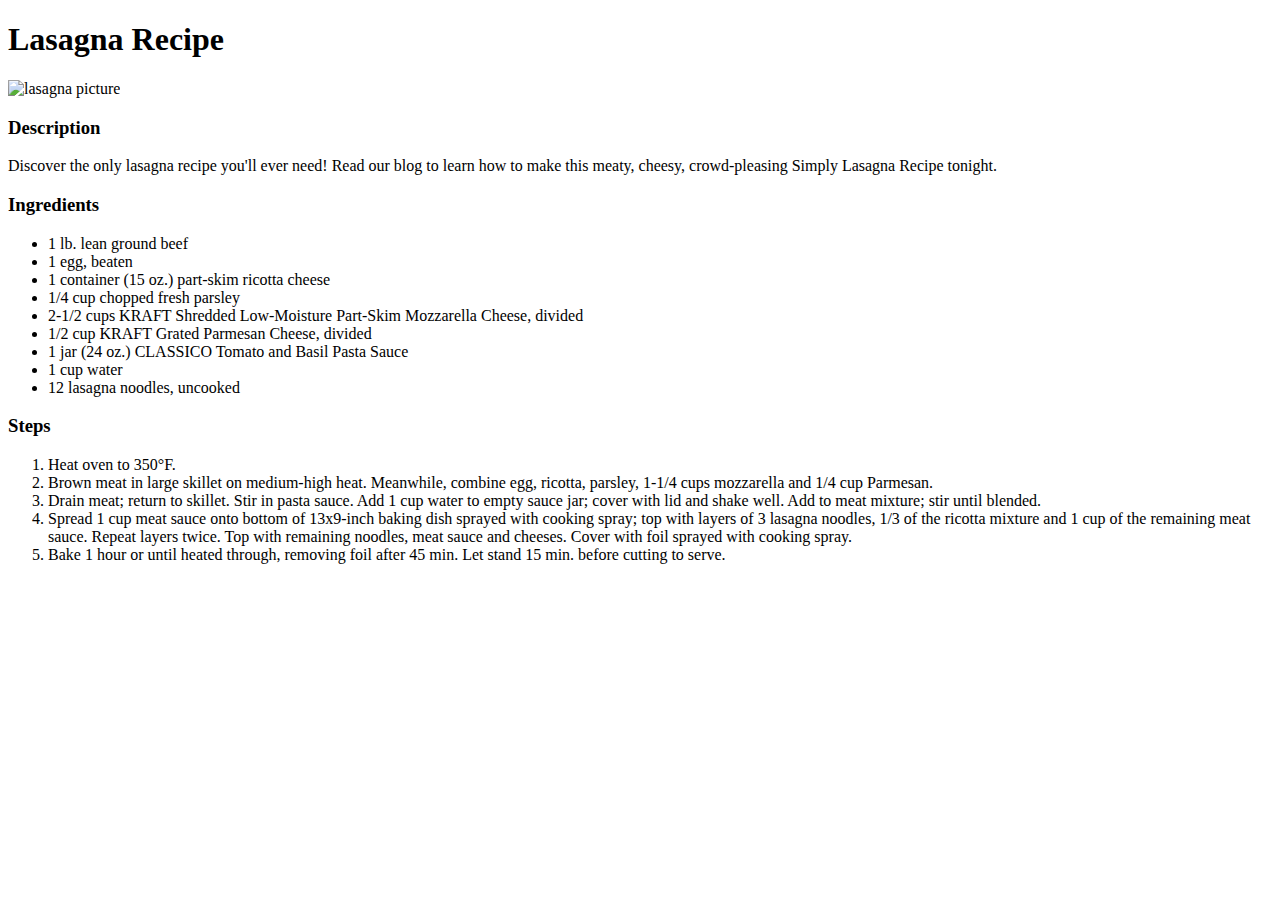
==== recipes/lasagna.html @ cb0266b9 "Create the website and pages" ====
<!DOCTYPE html>
<html>
  <head>
    <title>Lasagna Recipe</title>
  </head>
  <body>
    <h1>Lasagna Recipe</h1>
    <img
      src="https://images.app.goo.gl/in2WgTgCou1EcKRn6"
      alt="lasagna picture"
    />
    <h3>Description</h3>
    <p>
      Discover the only lasagna recipe you'll ever need! Read our blog to learn
      how to make this meaty, cheesy, crowd-pleasing Simply Lasagna Recipe
      tonight.
    </p>
    <h3>Ingredients</h3>
    <ul>
      <li>1 lb. lean ground beef</li>
      <li>1 egg, beaten</li>
      <li>1 container (15 oz.) part-skim ricotta cheese</li>
      <li>1/4 cup chopped fresh parsley</li>
      <li>
        2-1/2 cups KRAFT Shredded Low-Moisture Part-Skim Mozzarella Cheese,
        divided
      </li>
      <li>1/2 cup KRAFT Grated Parmesan Cheese, divided</li>
      <li>1 jar (24 oz.) CLASSICO Tomato and Basil Pasta Sauce</li>
      <li>1 cup water</li>
      <li>12 lasagna noodles, uncooked</li>
    </ul>
    <h3>Steps</h3>
    <ol>
      <li>Heat oven to 350°F.</li>
      <li>
        Brown meat in large skillet on medium-high heat. Meanwhile, combine egg,
        ricotta, parsley, 1-1/4 cups mozzarella and 1/4 cup Parmesan.
      </li>
      <li>
        Drain meat; return to skillet. Stir in pasta sauce. Add 1 cup water to
        empty sauce jar; cover with lid and shake well. Add to meat mixture;
        stir until blended.
      </li>
      <li>
        Spread 1 cup meat sauce onto bottom of 13x9-inch baking dish sprayed
        with cooking spray; top with layers of 3 lasagna noodles, 1/3 of the
        ricotta mixture and 1 cup of the remaining meat sauce. Repeat layers
        twice. Top with remaining noodles, meat sauce and cheeses. Cover with
        foil sprayed with cooking spray.
      </li>
      <li>
        Bake 1 hour or until heated through, removing foil after 45 min. Let
        stand 15 min. before cutting to serve.
      </li>
    </ol>
  </body>
</html>
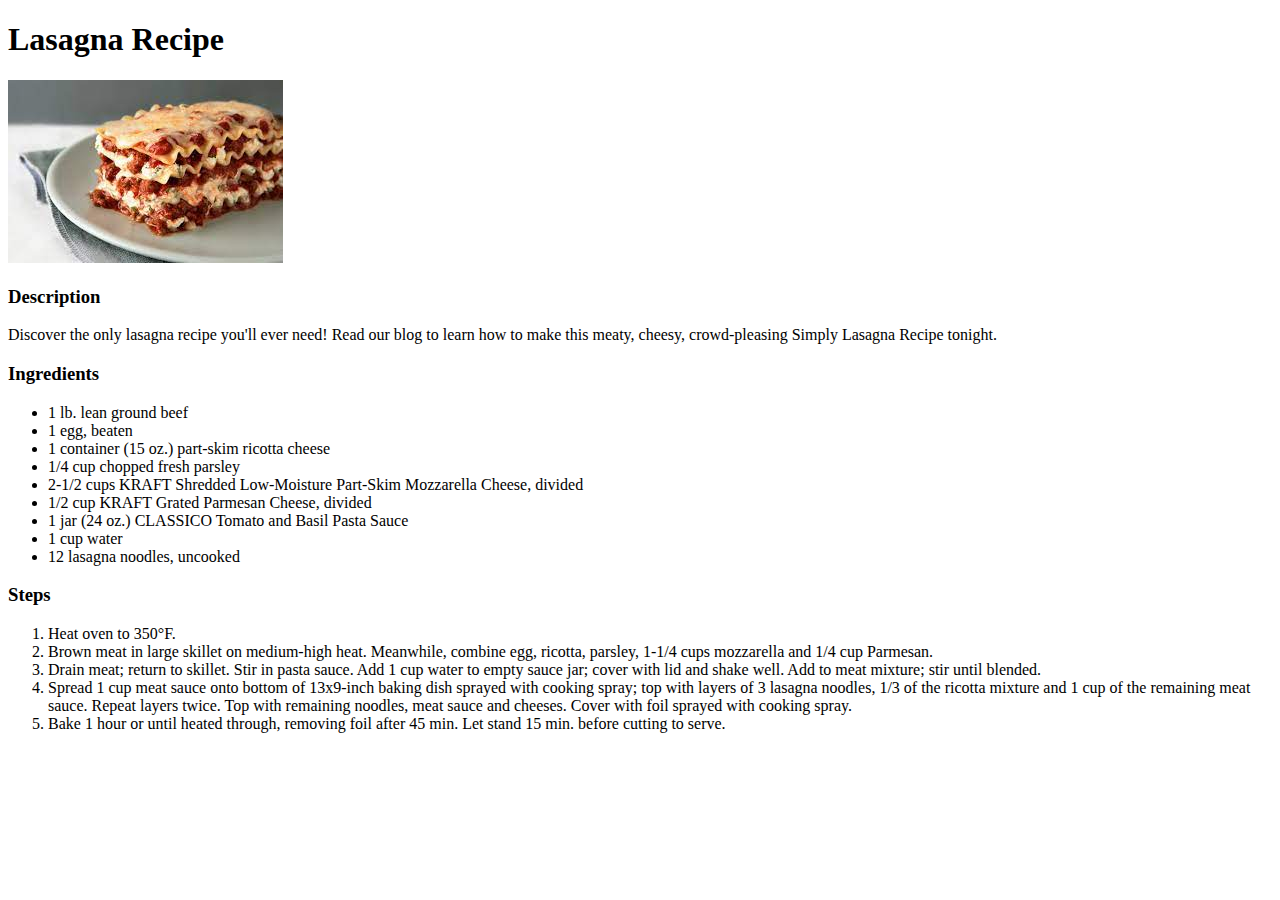
==== commit 37e60c63: "Fix the broken image link on the lasagna recipe" ====
--- a/recipes/lasagna.html
+++ b/recipes/lasagna.html
@@ -6,7 +6,7 @@
   <body>
     <h1>Lasagna Recipe</h1>
     <img
-      src="https://images.app.goo.gl/in2WgTgCou1EcKRn6"
+      src="[data-uri]"
       alt="lasagna picture"
     />
     <h3>Description</h3>
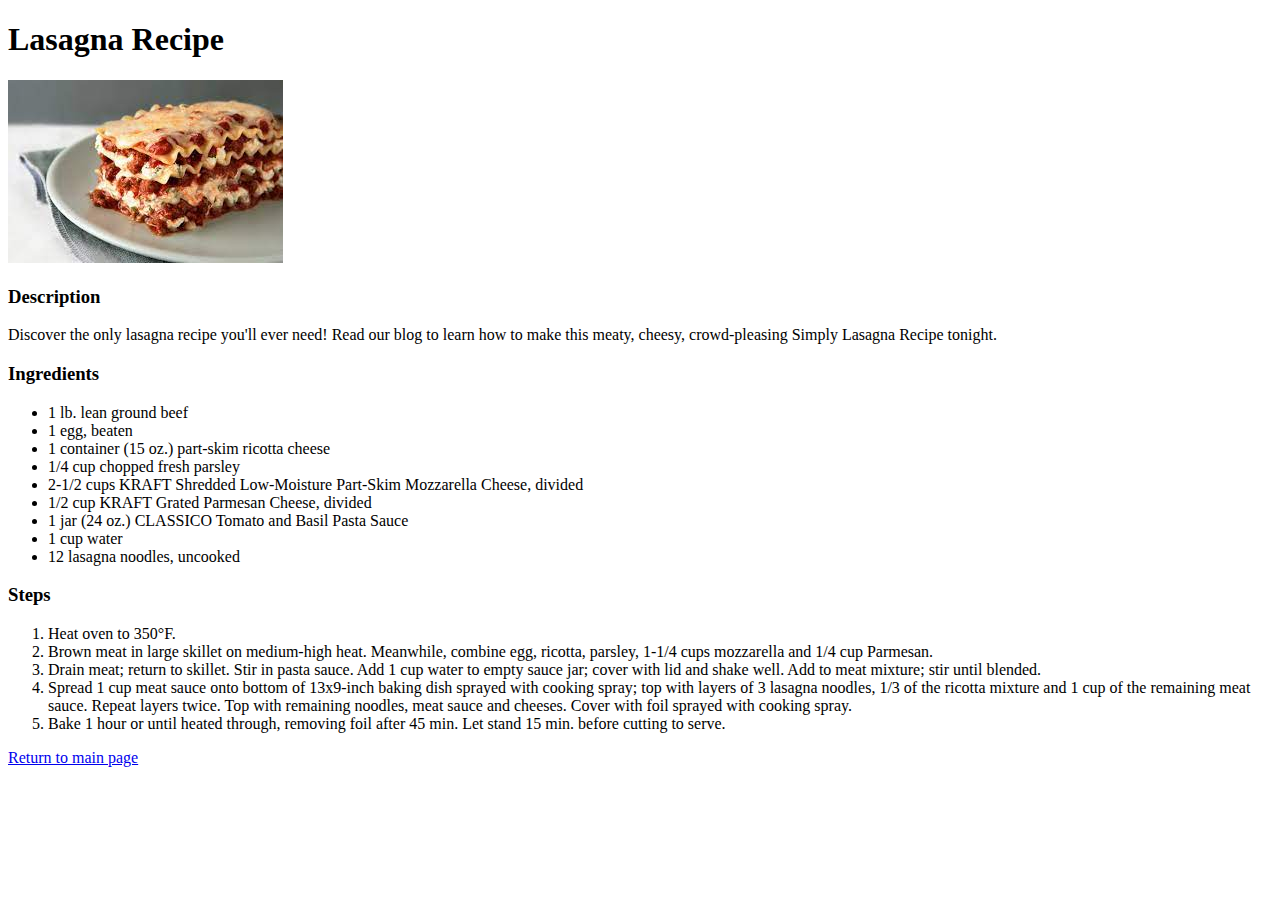
==== commit d2fa2080: "Add the return to top section at the bottom for all recipes" ====
--- a/recipes/lasagna.html
+++ b/recipes/lasagna.html
@@ -54,5 +54,6 @@
         stand 15 min. before cutting to serve.
       </li>
     </ol>
+    <a href="../index.html">Return to main page</a>
   </body>
 </html>
